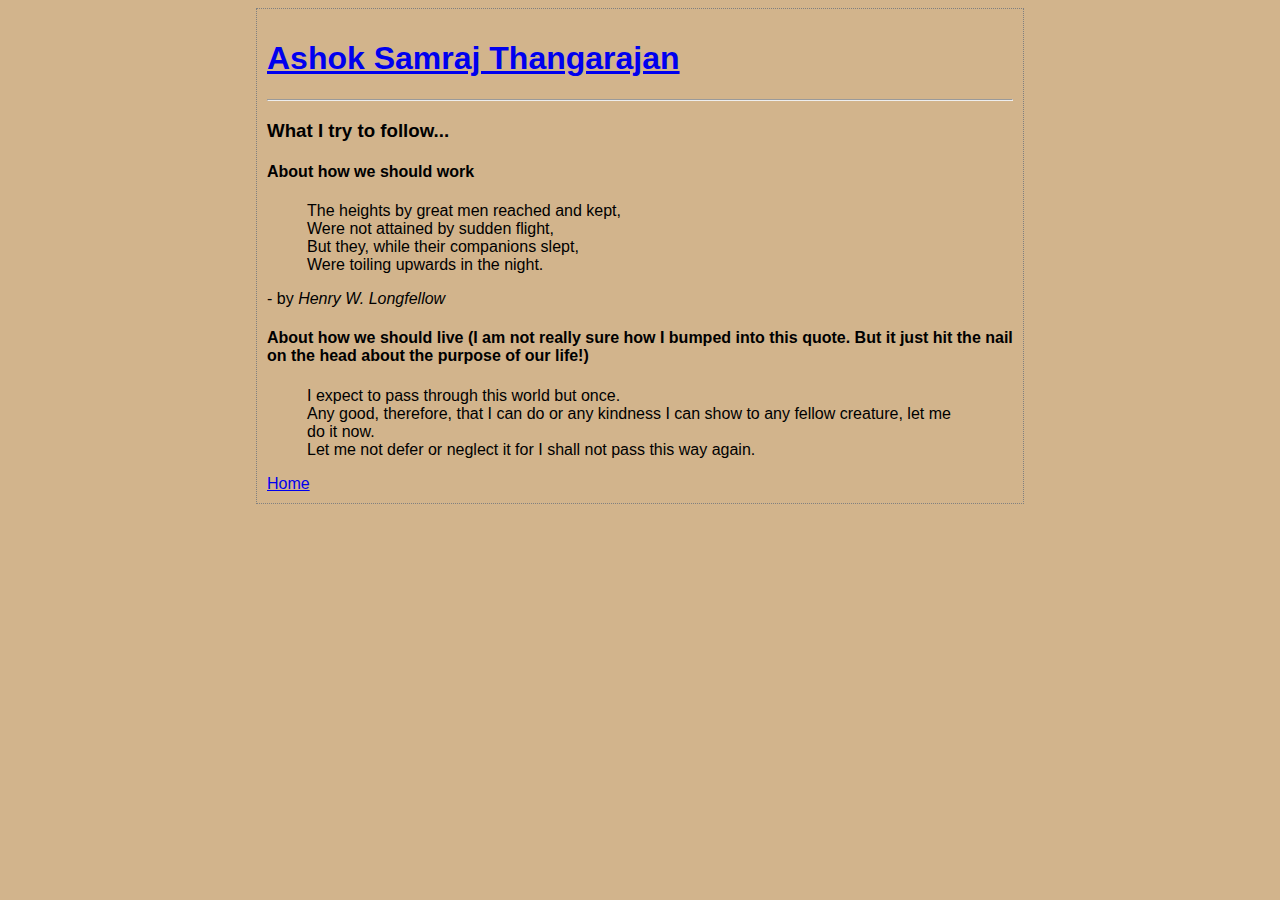
==== mission.html @ f6f51b17 "Initial check-in" ====
<!DOCTYPE html>
<html>
<head>
<title> Ashok Samraj Thangarajan </title>
<style type="text/css">
	body {
		background-color: #d2b48c;
		margin-left: 20%;
		margin-right: 20%;
		border: 1px dotted grey;
		padding: 10px 10px 10px 10px;
		font-family: sans-serif;
		}
</style>
</head>
<body>
<!-- This comes in every page -->
<a href="index.html"><h1>Ashok Samraj Thangarajan</h1></a>
<hr>
<!-- Signifies roughly this pages purpose -->
<h3>What I try to follow...</h3>
<!-- Contents of this page -->
<h4>About how we should work</h3>
<blockquote>
The heights by great men reached and kept, <br>
Were not attained by sudden flight, <br>
But they, while their companions slept, <br>
Were toiling upwards in the night.
</blockquote>
- by
<i>Henry W. Longfellow</i>

<h4>About how we should live (I am not really sure how I bumped into this quote. But it just hit the nail on the head about the purpose of our life!)</h3>
<blockquote>
I expect to pass through this world but once.<br>
Any good, therefore, that I can do or any kindness I can show to any fellow creature, let me do it now.<br>
Let me not defer or neglect it for I shall not pass this way again.
</blockquote>
<a href="index.html">Home</a>
<body>
</html>
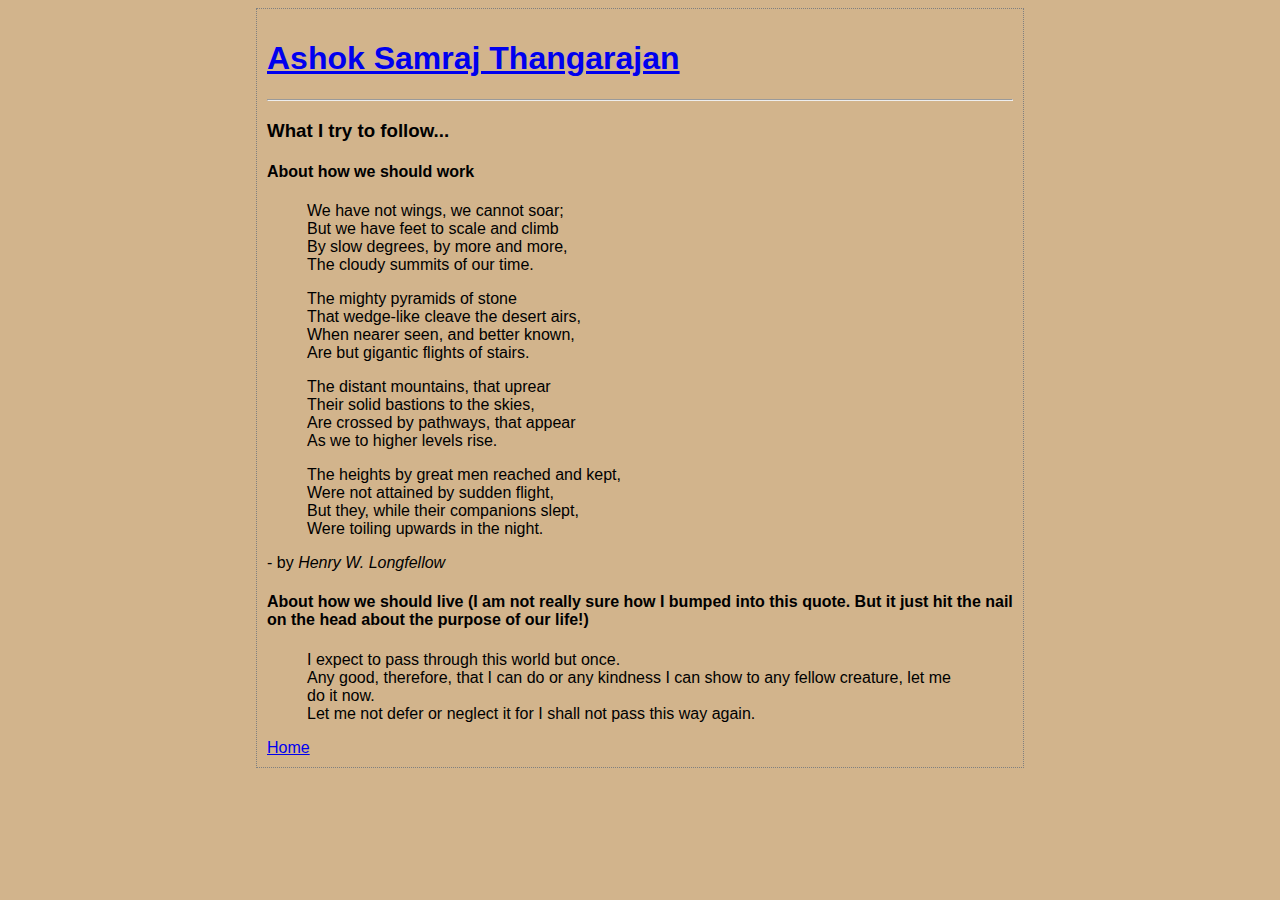
==== commit 1b21a477: "Included entire poem and improvements to <a>" ====
--- a/mission.html
+++ b/mission.html
@@ -20,17 +20,37 @@
 <!-- Signifies roughly this pages purpose -->
 <h3>What I try to follow...</h3>
 <!-- Contents of this page -->
-<h4>About how we should work</h3>
+<h4><a id="AbtWork">About how we should work<a/></h3>
 <blockquote>
+<p>
+We have not wings, we cannot soar;<br>
+But we have feet to scale and climb<br>
+By slow degrees, by more and more,<br>
+The cloudy summits of our time.<br>
+</p>
+<p>
+The mighty pyramids of stone<br>
+That wedge-like cleave the desert airs,<br>
+When nearer seen, and better known,<br>
+Are but gigantic flights of stairs.<br>
+</p>
+<p>
+The distant mountains, that uprear<br>
+Their solid bastions to the skies,<br>
+Are crossed by pathways, that appear<br>
+As we to higher levels rise.<br>
+</p>
+<p>
 The heights by great men reached and kept, <br>
 Were not attained by sudden flight, <br>
 But they, while their companions slept, <br>
 Were toiling upwards in the night.
+</p>
 </blockquote>
 - by
 <i>Henry W. Longfellow</i>
 
-<h4>About how we should live (I am not really sure how I bumped into this quote. But it just hit the nail on the head about the purpose of our life!)</h3>
+<h4><a id="AbtLife">About how we should live (I am not really sure how I bumped into this quote. But it just hit the nail on the head about the purpose of our life!)</a></h3>
 <blockquote>
 I expect to pass through this world but once.<br>
 Any good, therefore, that I can do or any kindness I can show to any fellow creature, let me do it now.<br>
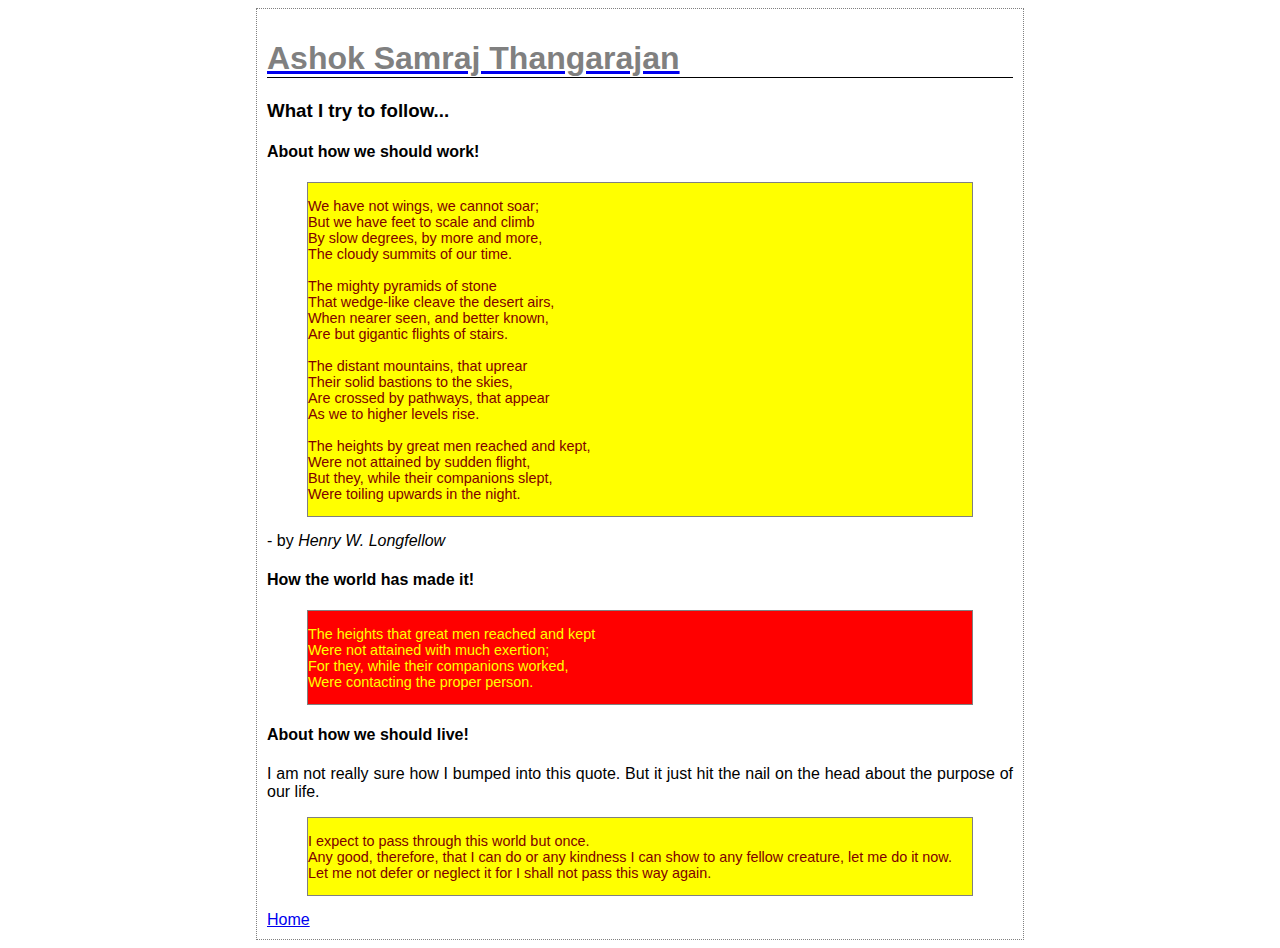
==== commit 3ddd54a6: "Intro to CSS" ====
--- a/mission.html
+++ b/mission.html
@@ -1,46 +1,35 @@
 <!DOCTYPE html>
 <html>
 <head>
+<meta http-equiv="Content-Type" content="text/html; charset=UTF-8">
 <title> Ashok Samraj Thangarajan </title>
-<style type="text/css">
-	body {
-		background-color: #d2b48c;
-		margin-left: 20%;
-		margin-right: 20%;
-		border: 1px dotted grey;
-		padding: 10px 10px 10px 10px;
-		font-family: sans-serif;
-		}
-</style>
+<link type="text/css" rel="stylesheet" href="mysite.css" />
 </head>
 <body>
 <!-- This comes in every page -->
 <a href="index.html"><h1>Ashok Samraj Thangarajan</h1></a>
-<hr>
+<!-- hr will draw a horizontal line -->
 <!-- Signifies roughly this pages purpose -->
 <h3>What I try to follow...</h3>
 <!-- Contents of this page -->
-<h4><a id="AbtWork">About how we should work<a/></h3>
+<h4><a id="AbtWork">About how we should work!</a></h4>
 <blockquote>
 <p>
 We have not wings, we cannot soar;<br>
 But we have feet to scale and climb<br>
 By slow degrees, by more and more,<br>
 The cloudy summits of our time.<br>
-</p>
-<p>
+<br>
 The mighty pyramids of stone<br>
 That wedge-like cleave the desert airs,<br>
 When nearer seen, and better known,<br>
 Are but gigantic flights of stairs.<br>
-</p>
-<p>
+<br>
 The distant mountains, that uprear<br>
 Their solid bastions to the skies,<br>
 Are crossed by pathways, that appear<br>
 As we to higher levels rise.<br>
-</p>
-<p>
+<br>
 The heights by great men reached and kept, <br>
 Were not attained by sudden flight, <br>
 But they, while their companions slept, <br>
@@ -50,12 +39,28 @@
 - by
 <i>Henry W. Longfellow</i>
 
-<h4><a id="AbtLife">About how we should live (I am not really sure how I bumped into this quote. But it just hit the nail on the head about the purpose of our life!)</a></h3>
+<h4><a id="AbtWorld">How the world has made it!</a></h4>
+<blockquote class="evilworld">
+<p>
+The heights that great men reached and kept <br>
+Were not attained with much exertion; <br>
+For they, while their companions worked, <br>
+Were contacting the proper person.
+</p>
+</blockquote>
+
+<h4><a id="AbtLife">About how we should live!</a></h4>
+<p>
+I am not really sure how I bumped into this quote. But it just hit the nail on the head about the purpose of our life.
+</p>
 <blockquote>
+<p> <!-- A blockquote although is block element must be put in another block element to meet compliance -->
 I expect to pass through this world but once.<br>
 Any good, therefore, that I can do or any kindness I can show to any fellow creature, let me do it now.<br>
 Let me not defer or neglect it for I shall not pass this way again.
+</p>
 </blockquote>
 <a href="index.html">Home</a>
-<body>
-</html>+</body>
+</html>
+
--- a/mysite.css
+++ b/mysite.css
@@ -0,0 +1,42 @@
+body {
+/*	background-color: #d2b48c;*/
+	margin-left: 20%;
+	margin-right: 20%;
+	border: 1px dotted grey;
+	padding: 10px 10px 10px 10px;
+	font-family: sans-serif;
+}
+
+h1 {
+	color: gray;
+	border-bottom: 1px solid black;
+}
+
+blockquote {
+	background-color: yellow;
+	border: 1px solid gray;
+	color: maroon;
+	font-size: 90%;
+}
+
+p {
+	text-align: justify;
+}
+
+/*
+** BELOW ARE MORE SPECIFIC ONE'S WITH ASSOCIATED CLASS
+*/
+
+/*
+** Multiple elements can also be added separated by comma.
+** If there are many elements with class evilworld, we can just declare it as .evilworld
+** This will ensure that the styles are applied to all the elements that are under the class
+*/
+blockquote.evilworld {
+	color: yellow;
+	background-color: red;
+}
+
+address {
+	font-family: serif;
+}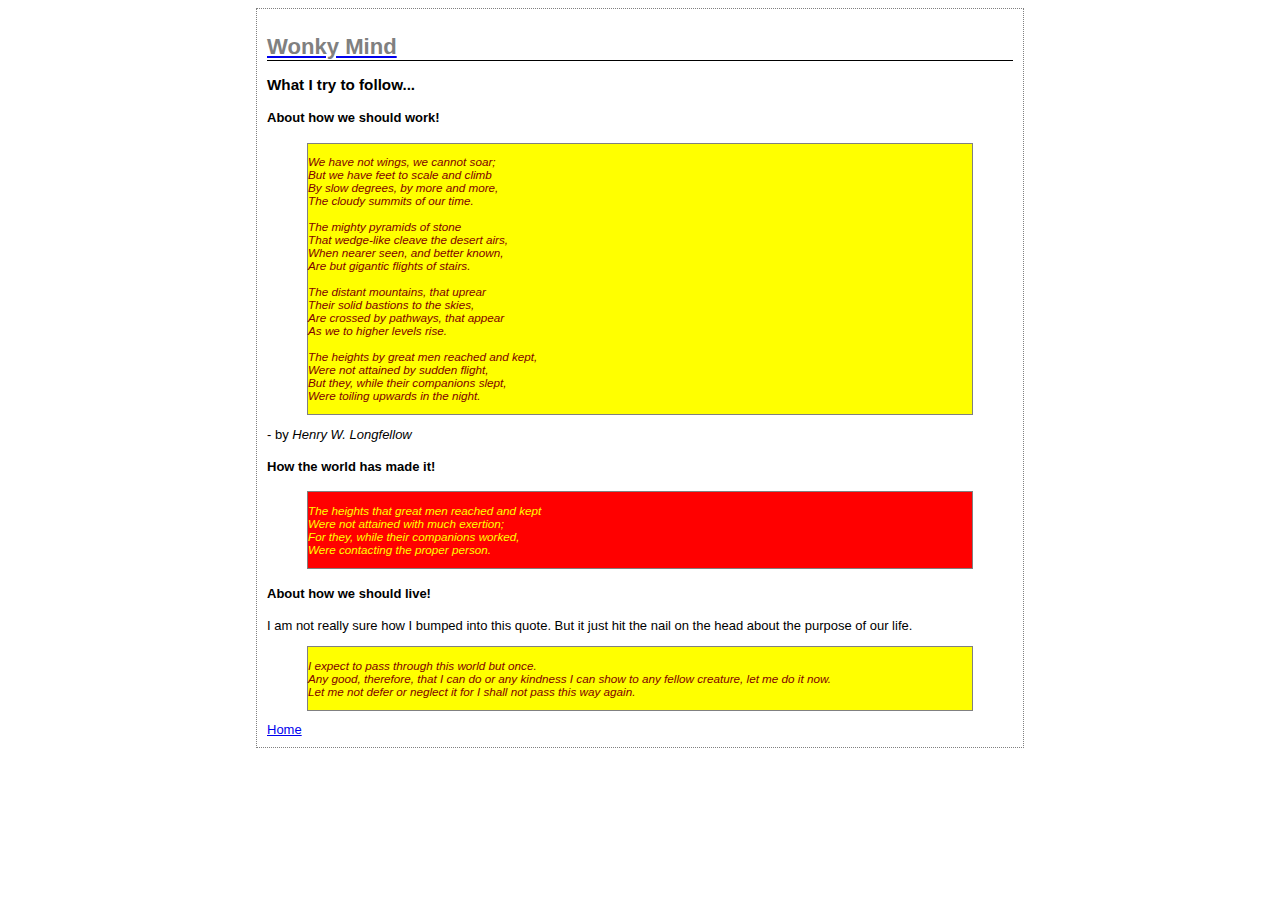
==== commit 97343114: "Added MyReadings and more study" ====
--- a/mission.html
+++ b/mission.html
@@ -1,13 +1,13 @@
 <!DOCTYPE html>
 <html>
 <head>
-<meta http-equiv="Content-Type" content="text/html; charset=UTF-8">
-<title> Ashok Samraj Thangarajan </title>
+<meta http-equiv="content-type" content="text/html" charset="utf-8" />
+<title>Wonky Mind</title>
 <link type="text/css" rel="stylesheet" href="mysite.css" />
 </head>
 <body>
 <!-- This comes in every page -->
-<a href="index.html"><h1>Ashok Samraj Thangarajan</h1></a>
+<a href="index.html"><h1>Wonky Mind</h1></a>
 <!-- hr will draw a horizontal line -->
 <!-- Signifies roughly this pages purpose -->
 <h3>What I try to follow...</h3>
@@ -54,7 +54,7 @@
 I am not really sure how I bumped into this quote. But it just hit the nail on the head about the purpose of our life.
 </p>
 <blockquote>
-<p> <!-- A blockquote although is block element must be put in another block element to meet compliance -->
+<p>
 I expect to pass through this world but once.<br>
 Any good, therefore, that I can do or any kindness I can show to any fellow creature, let me do it now.<br>
 Let me not defer or neglect it for I shall not pass this way again.
--- a/mysite.css
+++ b/mysite.css
@@ -4,12 +4,22 @@
 	margin-right: 20%;
 	border: 1px dotted grey;
 	padding: 10px 10px 10px 10px;
-	font-family: sans-serif;
+/*
+** The reason to give three fonts because of the browser finds that any of the fonts 
+** is not supported it must have alternatives.  Always put the default like sans-serif
+** to the last so that the browser has one alternative to fall back and interpret what
+** it does best with the default font.
+** Fonts with multiple words must go with double quotes
+*/
+	font-family: Arial, Verdana, Geneva, sans-serif;
+	font-size: small;
 }
 
 h1 {
 	color: gray;
 	border-bottom: 1px solid black;
+	/*When I checked in IE, the h1 size was already 2em*/
+	font-size: 1.7em
 }
 
 blockquote {
@@ -17,10 +27,15 @@
 	border: 1px solid gray;
 	color: maroon;
 	font-size: 90%;
+	font-style: italic;
 }
 
 p {
 	text-align: justify;
+}
+
+address {
+	font-family: serif;
 }
 
 /*
@@ -37,6 +52,6 @@
 	background-color: red;
 }
 
-address {
-	font-family: serif;
-}+h4.date {
+	text-decoration: underline;
+}
